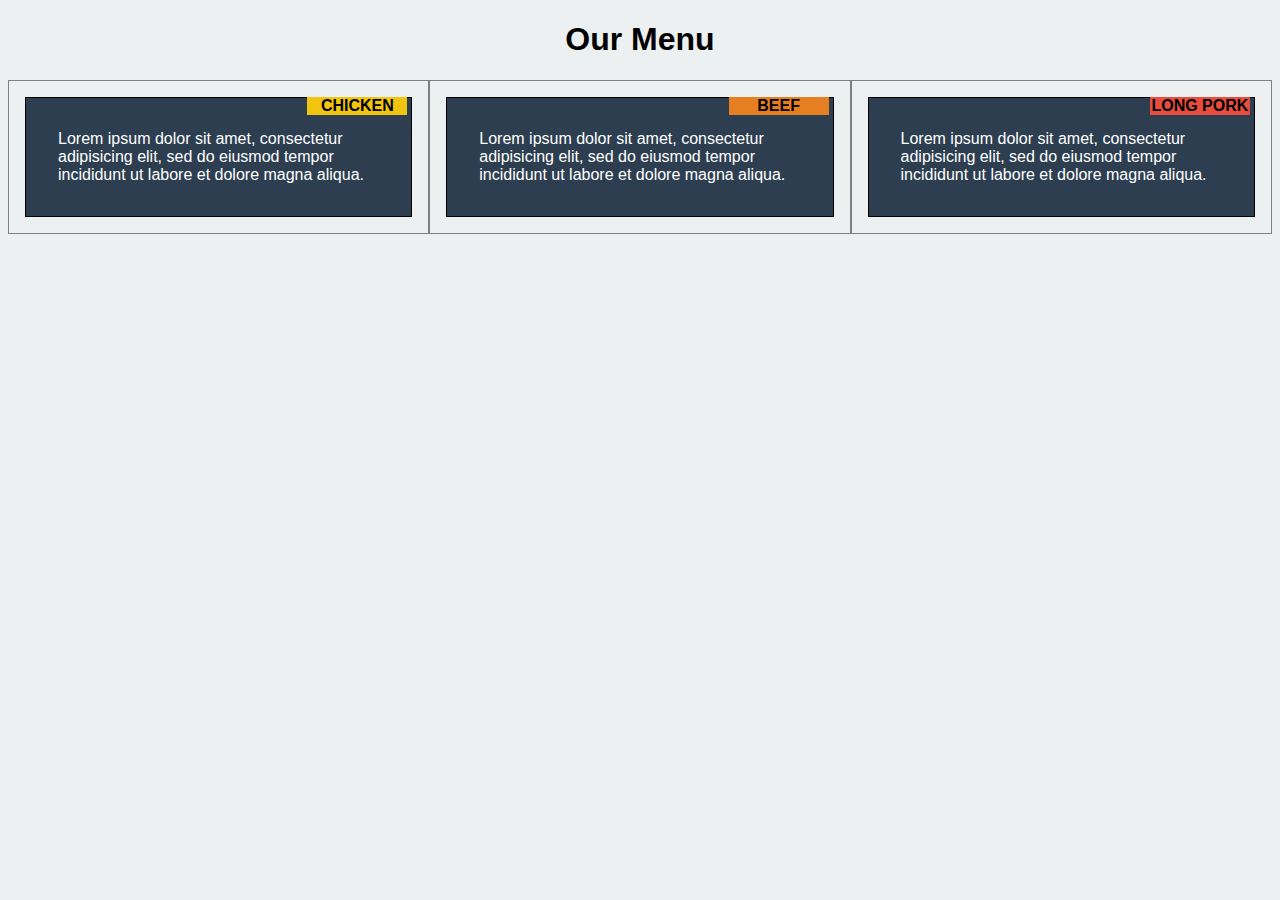
==== mod2solution/index.html @ b96724ad "My assignment" ====
<!doctype html>
<html>

<head>
  <meta charset="utf-8">
  <meta name="viewport" content="width=device-width, initial-scale=1">
  <title>Mod2 Solution</title>
  <link rel="stylesheet" href="css/style.css">
</head>

<body>



<h1>Our Menu</h1>

<div class="row">

  <div class="col-lg-4 col-md-6">
    <span id="item1">CHICKEN</span>
    <p id="p1">Lorem ipsum dolor sit amet, consectetur adipisicing elit, sed do eiusmod  tempor incididunt ut labore et dolore magna aliqua.</p>
  </div>

  <div class="col-lg-4 col-md-6">
    <span id="item2">BEEF</span>
    <p id="p1">Lorem ipsum dolor sit amet, consectetur adipisicing elit, sed do eiusmod  tempor incididunt ut labore et dolore magna aliqua.</p>
  </div>

  <div class="col-lg-4 col-md-12">
    <span id="item3">LONG PORK</span>
    <p id="p1">Lorem ipsum dolor sit amet, consectetur adipisicing elit, sed do eiusmod  tempor incididunt ut labore et dolore magna aliqua.</p>
  </div>

</div>
  
</body>

</html>
---- mod2solution/css/style.css ----
* {
	box-sizing: border-box;
	font-family: Helvetica, sans-serif;
}

body {
	background-color: #ecf0f1;
}

h1 {
	text-align:center;
}

#p1
{
	border: 1px solid black;
	background-color: #2c3e50;
	width: auto;
	height: auto;
	margin-right: 16px;
	margin-left: 16px;
	color:white;
	padding:32px;
}

#content
{
	color: grey;
	position:relative;
	float:left;
}

#item1 {
	color:black;
	background-color: #f1c40f;
	width:100px;
	text-align:center;
	font-weight:bold;
	float:right;
	position:relative;
	right:5%;
	z-index: 1;
}

#item2 {
	font-family: Helvetica, sans-serif;
	color:black;
	background-color: #e67e22;
	width:100px;
	text-align:center;
	font-weight:bold;
	float:right;
	position:relative;
	right:5%;
	z-index: 1;
}

#item3 {
	font-family: Helvetica, sans-serif;
	color:black;
	background-color: #e74c3c;
	width:100px;
	text-align:center;
	font-weight:bold;
	float:right;
	position:relative;
	right:5%;
	z-index: 1;
}


/* Simple Responsive Framework. */
.row {
  width: 100%;
}


/********** Large devices only **********/
@media (min-width: 992px) {
  .col-lg-1, .col-lg-2, .col-lg-3, .col-lg-4, .col-lg-5, .col-lg-6, .col-lg-7, .col-lg-8, .col-lg-9, .col-lg-10, .col-lg-11, .col-lg-12 {
    float: left;
    border: 1px solid grey;
  }
  .col-lg-1 {
    width: 8.33%;
  }
  .col-lg-2 {
    width: 16.66%;
  }
  .col-lg-3 {
    width: 25%;
  }
  .col-lg-4 {
    width: 33.33%;
  }
  .col-lg-5 {
    width: 41.66%;
  }
  .col-lg-6 {
    width: 50%;
  }
  .col-lg-7 {
    width: 58.33%;
  }
  .col-lg-8 {
    width: 66.66%;
  }
  .col-lg-9 {
    width: 74.99%;
  }
  .col-lg-10 {
    width: 83.33%;
  }
  .col-lg-11 {
    width: 91.66%;
  }
  .col-lg-12 {
    width: 100%;
  }
  #item1, #item2, #item3{
  	top:16px;
  }
}

/********** Medium devices only **********/
@media (min-width: 768px) and (max-width: 991px) {
  .col-md-1, .col-md-2, .col-md-3, .col-md-4, .col-md-5, .col-md-6, .col-md-7, .col-md-8, .col-md-9, .col-md-10, .col-md-11, .col-md-12 {
    float: left;
    border: 1px solid green;
  }
  .col-md-1 {
    width: 8.33%;
  }
  .col-md-2 {
    width: 16.66%;
  }
  .col-md-3 {
    width: 25%;
  }
  .col-md-4 {
    width: 33.33%;
  }
  .col-md-5 {
    width: 41.66%;
  }
  .col-md-6 {
    width: 50%;
  }
  .col-md-7 {
    width: 58.33%;
  }
  .col-md-8 {
    width: 66.66%;
  }
  .col-md-9 {
    width: 74.99%;
  }
  .col-md-10 {
    width: 83.33%;
  }
  .col-md-11 {
    width: 91.66%;
  }
  .col-md-12 {
    width: 100%;
  }
    #item1, #item2, #item3{
  	top:16px;
  }
}
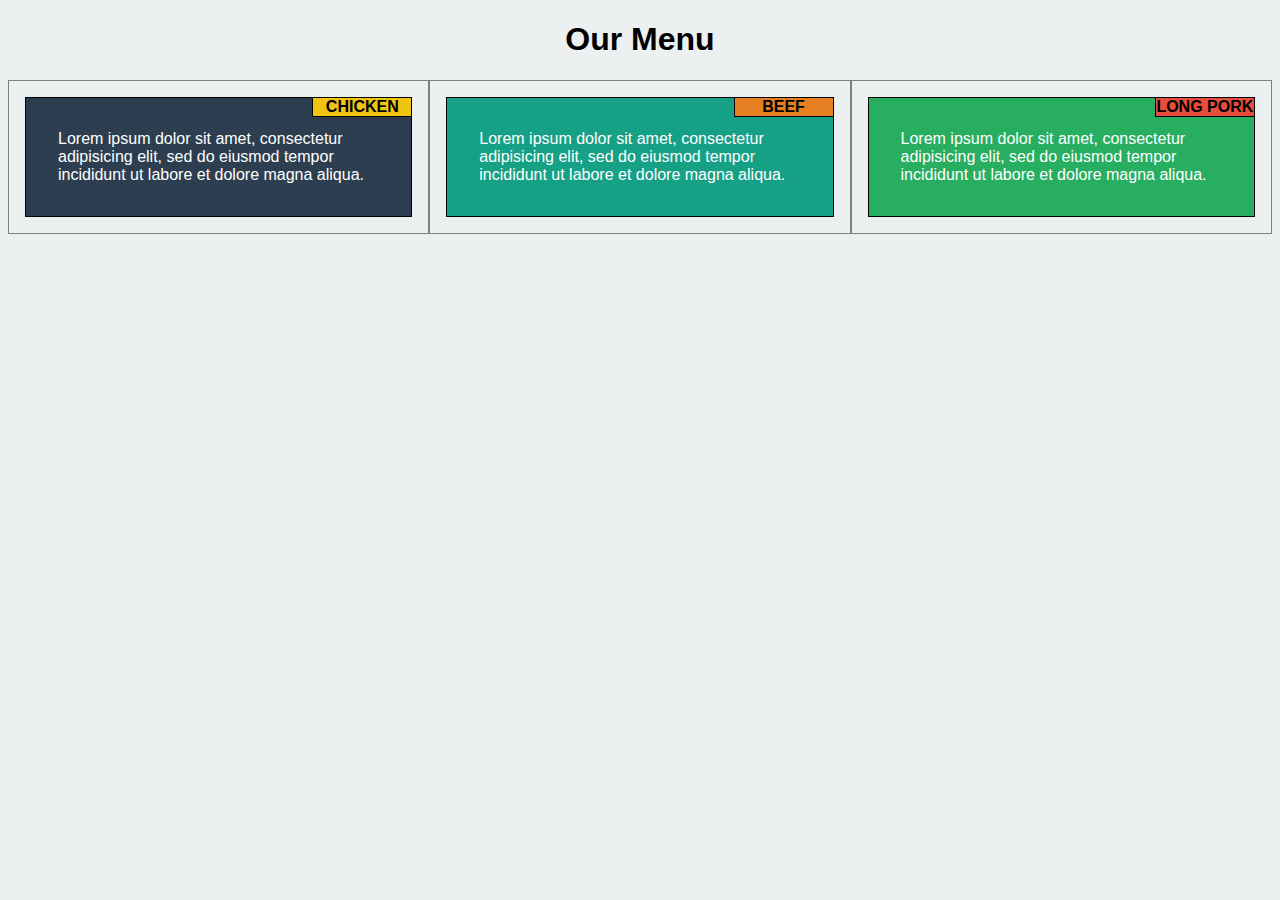
==== commit adfc4a66: "lets go go go" ====
--- a/mod2solution/index.html
+++ b/mod2solution/index.html
@@ -23,12 +23,12 @@
 
   <div class="col-lg-4 col-md-6">
     <span id="item2">BEEF</span>
-    <p id="p1">Lorem ipsum dolor sit amet, consectetur adipisicing elit, sed do eiusmod  tempor incididunt ut labore et dolore magna aliqua.</p>
+    <p id="p2">Lorem ipsum dolor sit amet, consectetur adipisicing elit, sed do eiusmod  tempor incididunt ut labore et dolore magna aliqua.</p>
   </div>
 
   <div class="col-lg-4 col-md-12">
     <span id="item3">LONG PORK</span>
-    <p id="p1">Lorem ipsum dolor sit amet, consectetur adipisicing elit, sed do eiusmod  tempor incididunt ut labore et dolore magna aliqua.</p>
+    <p id="p3">Lorem ipsum dolor sit amet, consectetur adipisicing elit, sed do eiusmod  tempor incididunt ut labore et dolore magna aliqua.</p>
   </div>
 
 </div>
--- a/mod2solution/css/style.css
+++ b/mod2solution/css/style.css
@@ -11,17 +11,33 @@
 	text-align:center;
 }
 
-#p1
-{
+p {
 	border: 1px solid black;
-	background-color: #2c3e50;
 	width: auto;
 	height: auto;
 	margin-right: 16px;
 	margin-left: 16px;
-	color:white;
 	padding:32px;
 }
+
+#p1
+{
+	background-color: #2c3e50;
+	color:white;
+}
+
+#p2
+{
+	background-color: #16a085;
+	color:white;
+}
+
+#p3
+{
+	background-color: #27ae60;
+	color:white;
+}
+
 
 #content
 {
@@ -38,11 +54,13 @@
 	font-weight:bold;
 	float:right;
 	position:relative;
-	right:5%;
+	right:16px;
 	z-index: 1;
+	border: 1px solid black;
 }
 
 #item2 {
+	border: 1px solid black;
 	font-family: Helvetica, sans-serif;
 	color:black;
 	background-color: #e67e22;
@@ -51,11 +69,12 @@
 	font-weight:bold;
 	float:right;
 	position:relative;
-	right:5%;
+	right:16px;
 	z-index: 1;
 }
 
 #item3 {
+	border: 1px solid black;
 	font-family: Helvetica, sans-serif;
 	color:black;
 	background-color: #e74c3c;
@@ -64,7 +83,7 @@
 	font-weight:bold;
 	float:right;
 	position:relative;
-	right:5%;
+	right:16px;
 	z-index: 1;
 }
 
